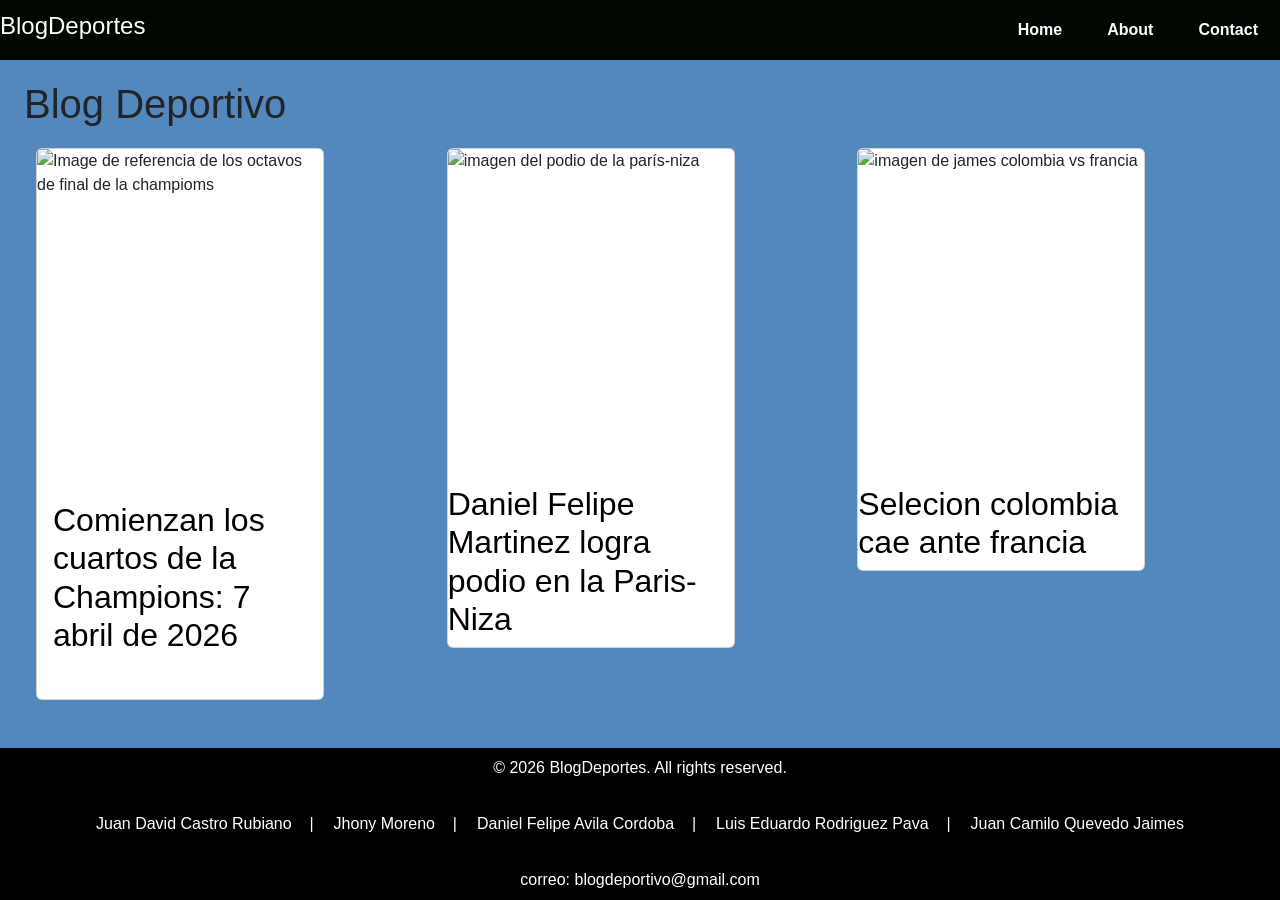
==== index.html @ 7397e770 "Agregando Boostrap" ====
<!DOCTYPE html>
<html lang="es">
<head>
    <meta charset="UTF-8">
    <meta name="viewport" content="width=device-width, initial-scale=1.0">
    <title>BlogDeportes</title>
    <link href="https://cdn.jsdelivr.net/npm/bootstrap@5.3.8/dist/css/bootstrap.min.css" rel="stylesheet" integrity="sha384-sRIl4kxILFvY47J16cr9ZwB07vP4J8+LH7qKQnuqkuIAvNWLzeN8tE5YBujZqJLB" crossorigin="anonymous">
    <script src="https://cdn.jsdelivr.net/npm/bootstrap@5.3.8/dist/js/bootstrap.bundle.min.js" integrity="sha384-FKyoEForCGlyvwx9Hj09JcYn3nv7wiPVlz7YYwJrWVcXK/BmnVDxM+D2scQbITxI" crossorigin="anonymous"></script>
    <link rel="stylesheet" href="style.css">
    
</head>
<body>
    <header class="header">
        <nav class="nav container">
            <h1 class="logo">BlogDeportes</h1>
            <ul class="menu">
                <li><a href="index.html">Home</a></li>
                <li><a href="aboutUs.html">About</a></li>
                <li><a href="contactUs.html">Contact</a></li>
            </ul>
        </nav>
    </header>
    
    <main class="container">
        <h1 class="titulo container">Blog Deportivo</h1>
        <section class="row noticias container">
            <div class="col">
            <div class="card_noticia card" style="width: 18rem;">
                <figure class="imagen">
                    <img src="https://encrypted-tbn3.gstatic.com/images?q=tbn:ANd9GcT1VhdUIA5CqriqfGJ3WkEPpFOdHnxzLNgQFyce10G0BuGX3hat" class=" h-75 "  alt="Image de referencia de los octavos de final de la champioms" >
                </figure>
                <div class="card-body">
                <h2 class="card-text"><a href="Noticias/noticia1.html">Comienzan los cuartos de la Champions: 7 abril de 2026 </a></h2>
                </div>
                <h2></h2>
            </div>
        </div>
            <div class="col">
            <div class="card_noticia card" style="width: 18rem;">
               <figure class="imagen">
                   <img src="https://upload.wikimedia.org/wikipedia/commons/thumb/8/83/PNC26_podium.jpg/330px-PNC26_podium.jpg" alt="imagen del podio de la parís-niza" class="card-img-top">
               </figure>
               <h2><a href="Noticias/noticia2.html">Daniel Felipe Martinez logra podio en la Paris-Niza</a></h2>
           </div>
           </div>
            <div class="col">
                <div class="card_noticia card" style="width: 18rem;">
                <figure class="imagen">
                    <img src="https://img.asmedia.epimg.net/resizer/v2/DTX2GSSQOBKABK3PYWXW6QEP5I.jpg?auth=a365e928df6ba904b5f766f117413771288da46e0988b2fdb8de8063fe886e46&width=1200&height=675&focal=1307%2C609" alt="imagen de james colombia vs francia" class="card-img-top">
                </figure>
                <h2><a href="Noticias/noticia3.html">Selecion colombia cae ante francia</a></h2>
            </div>
            </div>
        </section>
    </main>
    <footer id="footer">
        <p>&copy; 2026 BlogDeportes. All rights reserved.</p>
        <div class="nombres">
            <p>Juan David Castro Rubiano &nbsp;&nbsp |</p>
            <p>Jhony Moreno &nbsp;&nbsp;&nbsp;|</p>
            <p>Daniel Felipe Avila Cordoba &nbsp;&nbsp;&nbsp;|</p>
            <p>Luis Eduardo Rodriguez Pava &nbsp;&nbsp;&nbsp;|</p>
            <p>Juan Camilo Quevedo Jaimes</p> 
        </div>
       
        <p>correo: blogdeportivo@gmail.com</p>
    </footer>
</body>
---- style.css ----
* {
    margin: 0;
    padding: 0;
    box-sizing: border-box;
}
body{
    display: flex;
    flex-direction: column;
    font-family: Arial, sans-serif;
    background-color: #5388bd;
    min-height: 100vh;
    padding-top: 60px;
    
}
.container{
    max-width: 1440px;
    margin: 0 auto;
    
}
.header{
    background-color: rgb(0, 7, 1);
    position: fixed;
    top:0;
    width: 100%;
}

.nav{
    display: flex;
    justify-content: space-between;
    align-items: center;
    height: 60px;
    
}

.logo{
    color: white;
    font-size: 24px;
}
.menu{
    display: flex;
    margin: 0;
    padding: 0;
    list-style: none;
    gap: 25px;
    height: 100%;  
}
.menu li{
    
    height: 100%;
}
.menu a{
    display:flex;
    text-decoration: none;
    color: #FFFFFF;
    font-weight: bold;
    height: 100%;
    align-items: center;
    transition: 0.3s;
    padding-left: 10px;
    padding-right: 10px;
}
.menu a:hover{
    background-color: #ffd700;
}
main{
    flex: 1;
}
a{
    text-decoration: none;
    color:black;
}
ul{
    padding: 0;
}
.card_noticia{
    display: flex;
    
    gap:20px;
    margin-bottom: 20px;
    margin-top: 20px;
}
.card_noticia figure{
    flex-basis: 300px;
}
.container .titulo{
    margin-top: 20px;
    width: 100%;
}
.container .imagen img{
    display: block;
    width: 100%;
}
#footer{
    background-color: black;
    color: #FFFFFF;
    text-align: center;
    padding: 8px 0;
}
#footer .nombres{
    display: flex;
    gap: 20px;
    justify-content: center;

}
#footer p{
    margin: 16px 0;
}
#footer>p:first-child{
    margin-top: 0;
}
#footer p:last-child{
    margin-bottom: 0;
}
#footer a{
    color: #FFFFFF;
    text-decoration: none;
    font-size: 16px;
}
.titulo_quienes_somos{
    text-align: center;
    margin: 20px 0;
}
.imagen_equipo{
    border-radius: 10px;
    width: 100%;
}
@media(max-width:448px){

}
.container p{
    margin: 16px 0;
}
.texto{
    text-align: center;
}

.container_contacto{
    display: flex;
    flex-wrap: wrap;
    gap: 20px;
}

.container_contacto h1{
    width: 100%;
    text-align: center;
    height: min-content;
    margin-top: 40px;
}
.imagen_contacto{
    width: calc(50% - 10px);
}
.imagen_contacto img {
    display: block;
    width: 100%;
    border-radius: 10px;
}
#formulario{
   width: calc(50% - 10px);
   
}
#titulo_mensaje{
    display: block;
}
#mensaje{
    width: 100%;
    height: 120px;
    border-radius: 10px;
    padding: 16px;
    font-size: 16px;
    font-family: Arial, Helvetica, sans-serif;
}
#formulario label{
    display: block;
    margin-top: 16px;
}
#formulario input{
    width: 50%;
    padding: 16px;
    border-radius: 10px;
    font-size: 16px;
}
#formulario button {
    padding: 10px 20px;
    background-color: #55555e;
    color: white;
    border-radius: 10px;
    margin-top: 20px;
    cursor: pointer;
}
@media(max-width: 480px){
    
}

@media (max-width: 768px) {

}
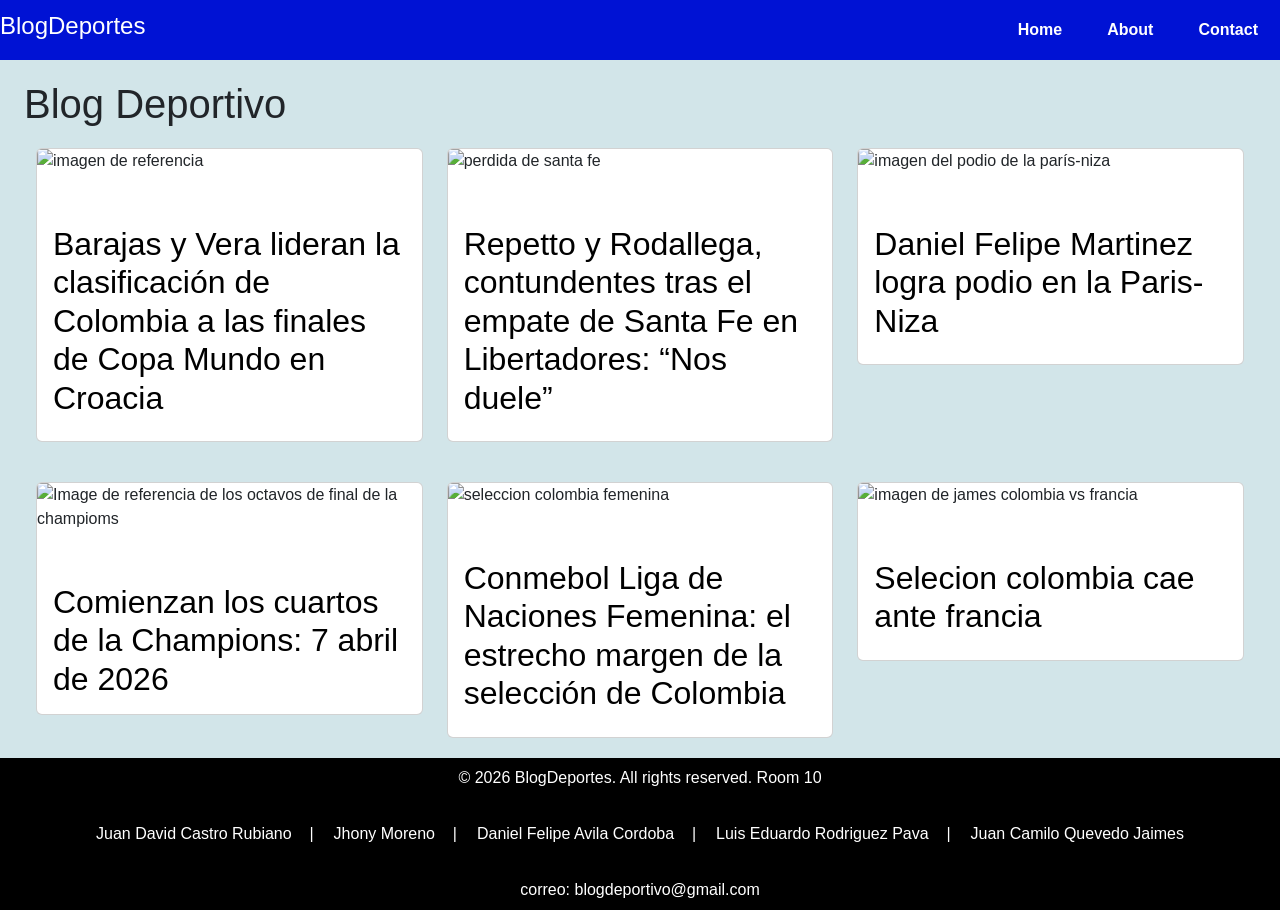
==== commit d91f8081: "terminando algunos detalles" ====
--- a/index.html
+++ b/index.html
@@ -24,37 +24,78 @@
     <main class="container">
         <h1 class="titulo container">Blog Deportivo</h1>
         <section class="row noticias container">
+
             <div class="col">
-            <div class="card_noticia card" style="width: 18rem;">
-                <figure class="imagen">
-                    <img src="https://encrypted-tbn3.gstatic.com/images?q=tbn:ANd9GcT1VhdUIA5CqriqfGJ3WkEPpFOdHnxzLNgQFyce10G0BuGX3hat" class=" h-75 "  alt="Image de referencia de los octavos de final de la champioms" >
-                </figure>
-                <div class="card-body">
-                <h2 class="card-text"><a href="Noticias/noticia1.html">Comienzan los cuartos de la Champions: 7 abril de 2026 </a></h2>
+                <div class="card_noticia card ">
+                    <figure class="imagen">
+                        <img src="https://www.elespectador.com/resizer/v2/G642NHKUGJAV3DCS77VROZGDZI.jpg?auth=e28c2b2fd72d411b2ce1cdae743682233d0a7253d83f0bff45b08573324312cc&width=724&height=373&focal=449,168&quality=80" alt="imagen de referencia" class="card-img-top">
+                    </figure>
+                    <div class="card-body">
+                        <h2><a href="Noticias/noticia2.html">Barajas y Vera lideran la clasificación de Colombia a las finales de Copa Mundo en Croacia</a></h2>
+                    </div>
                 </div>
-                <h2></h2>
             </div>
-        </div>
+
             <div class="col">
-            <div class="card_noticia card" style="width: 18rem;">
-               <figure class="imagen">
-                   <img src="https://upload.wikimedia.org/wikipedia/commons/thumb/8/83/PNC26_podium.jpg/330px-PNC26_podium.jpg" alt="imagen del podio de la parís-niza" class="card-img-top">
-               </figure>
-               <h2><a href="Noticias/noticia2.html">Daniel Felipe Martinez logra podio en la Paris-Niza</a></h2>
-           </div>
-           </div>
+                <div class="card_noticia card">
+                    <figure class="imagen">
+                        <img src="https://www.elespectador.com/resizer/v2/HNNGXDZZW5CNFO2SAB6BNRIRDU.png?auth=794cfb516070bae2bceee944e779c421392d9aa4a3075c7031f543e37184e959&width=920&height=613&smart=true&quality=60" alt="perdida de santa fe" class="card-img-top">
+                    </figure>
+                    <div class="card-body">
+                        <h2><a href="Noticias/noticia2.html">Repetto y Rodallega, contundentes tras el empate de Santa Fe en Libertadores: “Nos duele”</a></h2>
+                    </div>
+                </div>
+            </div>
+
             <div class="col">
-                <div class="card_noticia card" style="width: 18rem;">
-                <figure class="imagen">
-                    <img src="https://img.asmedia.epimg.net/resizer/v2/DTX2GSSQOBKABK3PYWXW6QEP5I.jpg?auth=a365e928df6ba904b5f766f117413771288da46e0988b2fdb8de8063fe886e46&width=1200&height=675&focal=1307%2C609" alt="imagen de james colombia vs francia" class="card-img-top">
-                </figure>
-                <h2><a href="Noticias/noticia3.html">Selecion colombia cae ante francia</a></h2>
+                <div class="card_noticia card">
+                    <figure class="imagen">
+                        <img src="https://upload.wikimedia.org/wikipedia/commons/thumb/8/83/PNC26_podium.jpg/330px-PNC26_podium.jpg" alt="imagen del podio de la parís-niza" class="card-img-top">
+                    </figure>
+                    <div class="card-body">
+                        <h2><a href="Noticias/noticia2.html">Daniel Felipe Martinez logra podio en la Paris-Niza</a></h2>
+                    </div>   
+                </div>
             </div>
+
+            <div class="col">
+                <div class="card_noticia card">
+                    <figure class="imagen">
+                        <img class="card-img-top" src="https://encrypted-tbn3.gstatic.com/images?q=tbn:ANd9GcT1VhdUIA5CqriqfGJ3WkEPpFOdHnxzLNgQFyce10G0BuGX3hat" alt="Image de referencia de los octavos de final de la champioms" >
+                    </figure>
+                    <div class="card-body">
+                        <h2 class="card-text"><a href="Noticias/noticia1.html">Comienzan los cuartos de la Champions: 7 abril de 2026 </a></h2>
+                    </div>
+                </div>
             </div>
+
+            <div class="col">
+                <div class="card_noticia card">
+                    <figure class="imagen">
+                        <img src="https://www.elespectador.com/resizer/v2/QSLU3HCBY5CLFM5SYVLP7ZMH2U.jpg?auth=62a238f905506aa3ddb9798f6ba8cf855162a1d7532b8e576f2a7573e98be33e&width=920&height=613&smart=true&quality=60" alt="seleccion colombia femenina" class="card-img-top">
+                    </figure>
+                    <div class="card-body">
+                        <h2><a href="Noticias/noticia2.html">Conmebol Liga de Naciones Femenina: el estrecho margen de la selección de Colombia</a></h2>
+                    </div>
+                </div>
+            </div>
+
+            <div class="col">
+                <div class="card_noticia card">
+                    <figure class="imagen">
+                        <img src="https://img.asmedia.epimg.net/resizer/v2/DTX2GSSQOBKABK3PYWXW6QEP5I.jpg?auth=a365e928df6ba904b5f766f117413771288da46e0988b2fdb8de8063fe886e46&width=1200&height=675&focal=1307%2C609" alt="imagen de james colombia vs francia" class="card-img-top">
+                    </figure>
+                     <div class="card-body">
+                        <h2><a href="Noticias/noticia3.html">Selecion colombia cae ante francia</a></h2>
+                    </div>
+                </div>
+            </div>
+
         </section>
     </main>
+
     <footer id="footer">
-        <p>&copy; 2026 BlogDeportes. All rights reserved.</p>
+        <p>&copy; 2026 BlogDeportes. All rights reserved. Room 10</p>
         <div class="nombres">
             <p>Juan David Castro Rubiano &nbsp;&nbsp |</p>
             <p>Jhony Moreno &nbsp;&nbsp;&nbsp;|</p>
--- a/style.css
+++ b/style.css
@@ -7,7 +7,8 @@
     display: flex;
     flex-direction: column;
     font-family: Arial, sans-serif;
-    background-color: #5388bd;
+    /* background-color:var(--bs-info-bg-subtle); */
+    background-color:#d2e5e9;
     min-height: 100vh;
     padding-top: 60px;
     
@@ -18,9 +19,11 @@
     
 }
 .header{
-    background-color: rgb(0, 7, 1);
+    /* background-color: var(--bs-primary); */
+    background-color: #0012d4;
     position: fixed;
     top:0;
+    z-index: 1;
     width: 100%;
 }
 
@@ -74,13 +77,10 @@
 }
 .card_noticia{
     display: flex;
-    
+    min-width: 20rem;
     gap:20px;
     margin-bottom: 20px;
     margin-top: 20px;
-}
-.card_noticia figure{
-    flex-basis: 300px;
 }
 .container .titulo{
     margin-top: 20px;
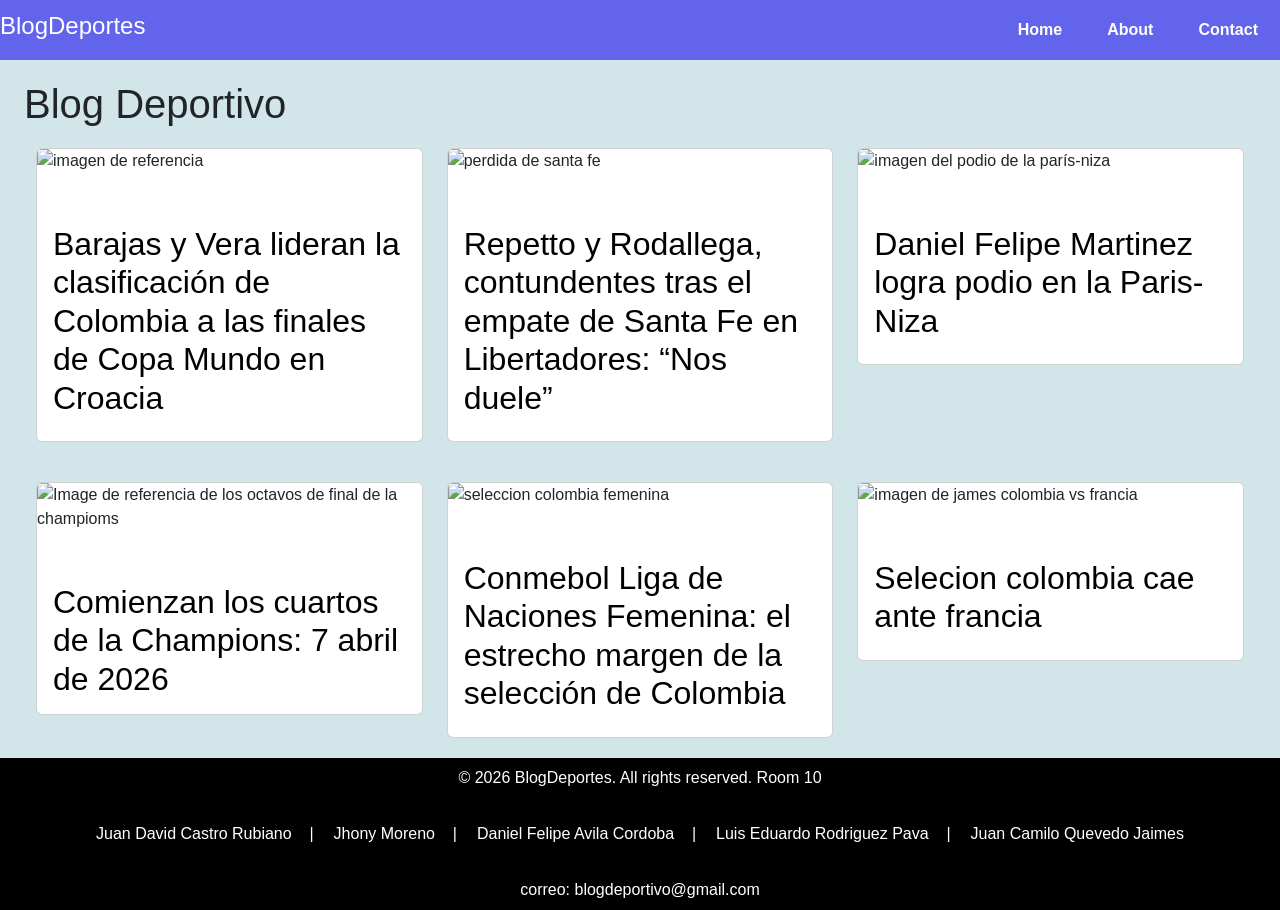
==== commit b8a4dc9c: "añadiendo imagenes a las card" ====
--- a/index.html
+++ b/index.html
@@ -3,7 +3,7 @@
 <head>
     <meta charset="UTF-8">
     <meta name="viewport" content="width=device-width, initial-scale=1.0">
-    <title>BlogDeportes</title>
+    <title>BlogDeportes Con Bootstrap</title>
     <link href="https://cdn.jsdelivr.net/npm/bootstrap@5.3.8/dist/css/bootstrap.min.css" rel="stylesheet" integrity="sha384-sRIl4kxILFvY47J16cr9ZwB07vP4J8+LH7qKQnuqkuIAvNWLzeN8tE5YBujZqJLB" crossorigin="anonymous">
     <script src="https://cdn.jsdelivr.net/npm/bootstrap@5.3.8/dist/js/bootstrap.bundle.min.js" integrity="sha384-FKyoEForCGlyvwx9Hj09JcYn3nv7wiPVlz7YYwJrWVcXK/BmnVDxM+D2scQbITxI" crossorigin="anonymous"></script>
     <link rel="stylesheet" href="style.css">
--- a/style.css
+++ b/style.css
@@ -20,7 +20,7 @@
 }
 .header{
     /* background-color: var(--bs-primary); */
-    background-color: #0012d4;
+    background-color: #6264ec;
     position: fixed;
     top:0;
     z-index: 1;
@@ -122,7 +122,9 @@
 }
 .imagen_equipo{
     border-radius: 10px;
-    width: 100%;
+    width: 75%;
+    display: block;
+    margin: 0 auto;
 }
 @media(max-width:448px){
 
